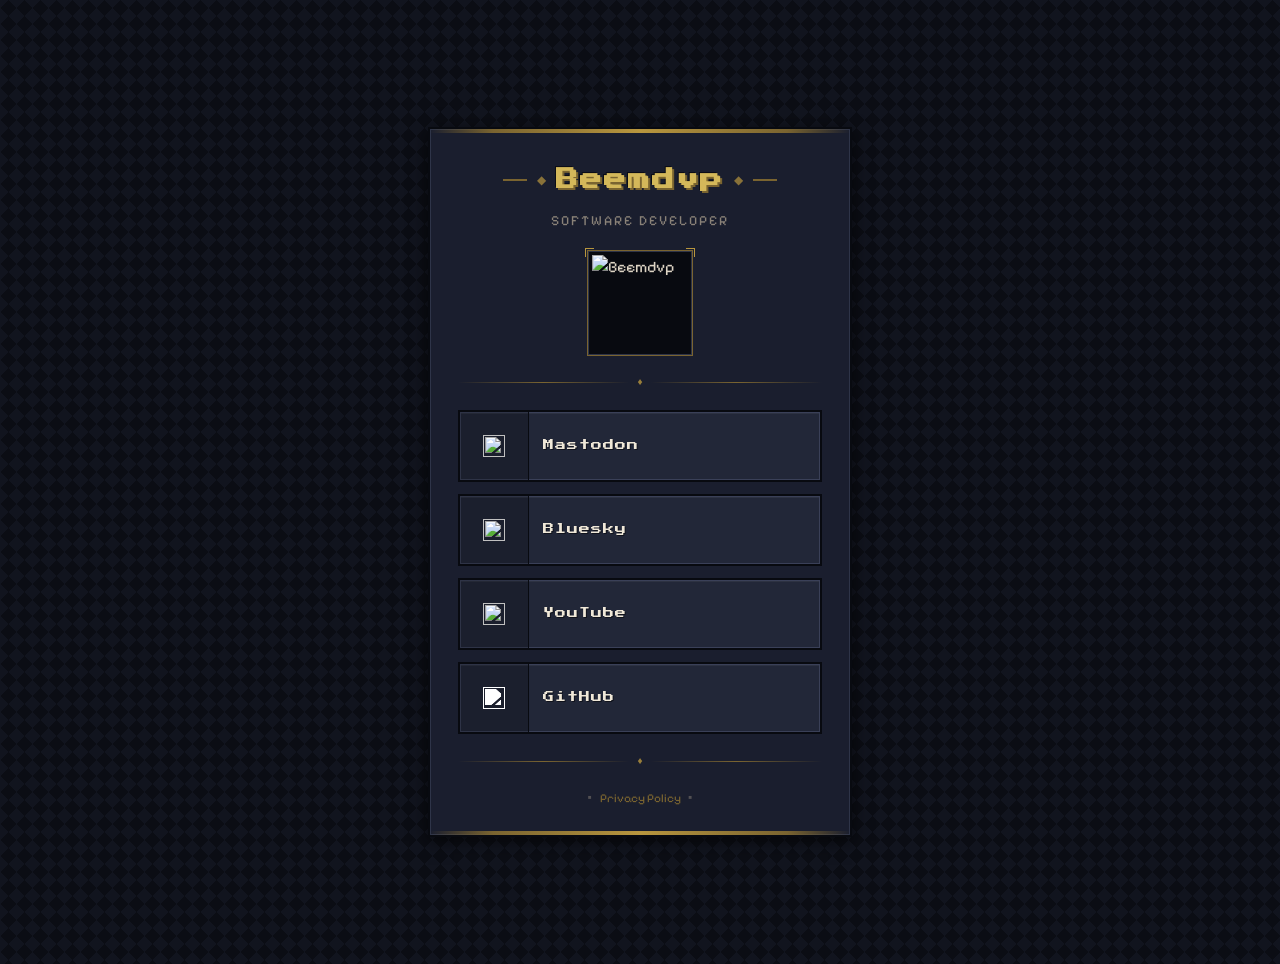
==== index.html @ 944ed496 "updated style" ====
<!DOCTYPE html>
<html lang="en">

<head>
    <meta charset="utf-8">
    <meta name="viewport" content="width=device-width, initial-scale=1">

    <title>Beemdvp</title>
    <link rel="icon" type="image/x-icon" href="/images/avatar.png">

    <meta name="description" content="Software developer currently inspired by game dev, TypeScript and Java">
    <meta name="keywords" content="beemdvp, software developer, game dev, typescript, java">
    <meta rel="canonical" href="https://beemdvp.github.io">
    <meta name="author" content="Beemdvp">

    <link rel="preconnect" href="https://fonts.googleapis.com">
    <link rel="preconnect" href="https://fonts.gstatic.com" crossorigin>
    <link href="https://fonts.googleapis.com/css2?family=Pixelify+Sans:wght@400;600;700&family=Press+Start+2P&display=swap" rel="stylesheet">

    <link rel="stylesheet" href="css/reset.css">
    <link rel="stylesheet" href="css/style.css">
    <link rel="stylesheet" href="css/brands.css">

</head>

<body>

    <div class="stone-panel">
        <div class="panel-border-top"></div>

        <div class="panel-content">

            <div class="title-banner">
                <div class="banner-corner"></div>
                <span class="title-icon">&#9670;</span>
                <h1>Beemdvp</h1>
                <span class="title-icon">&#9670;</span>
                <div class="banner-corner"></div>
            </div>

            <p class="subtitle">Software Developer</p>

            <div class="avatar-frame">
                <div class="avatar-border">
                    <img class="avatar" src="images/avatar.png" srcset="images/avatar@2x.png 2x" alt="Beemdvp">
                </div>
            </div>

            <div class="divider">
                <span class="divider-diamond">&#9830;</span>
            </div>

            <div class="button-stack" role="navigation">

                <a class="btn btn-mastodon" href="https://techhub.social/@beemdvp" target="_blank" rel="me noopener" role="button">
                    <span class="btn-icon"><img src="images/icons/mastodon.svg" alt=""></span>
                    <span class="btn-text">Mastodon</span>
                    <span class="btn-arrow">&#9654;</span>
                </a>

                <a class="btn btn-bluesky" href="https://bsky.app/profile/beemdvp.techhub.social.ap.brid.gy" target="_blank" rel="me noopener" role="button">
                    <span class="btn-icon"><img src="images/icons/bluesky.svg" alt=""></span>
                    <span class="btn-text">Bluesky</span>
                    <span class="btn-arrow">&#9654;</span>
                </a>

                <a class="btn btn-youtube" href="https://youtube.com/@beemdvp" target="_blank" rel="noopener" role="button">
                    <span class="btn-icon"><img src="images/icons/youtube.svg" alt=""></span>
                    <span class="btn-text">YouTube</span>
                    <span class="btn-arrow">&#9654;</span>
                </a>

                <a class="btn btn-github" href="https://github.com/beemdvp" target="_blank" rel="noopener" role="button">
                    <span class="btn-icon"><img src="images/icons/github.svg" alt=""></span>
                    <span class="btn-text">GitHub</span>
                    <span class="btn-arrow">&#9654;</span>
                </a>

            </div>

            <div class="divider">
                <span class="divider-diamond">&#9830;</span>
            </div>

            <footer class="footer">
                <span class="footer-pixel">&#9632;</span>
                <a href="privacy.html">Privacy Policy</a>
                <span class="footer-pixel">&#9632;</span>
            </footer>

        </div>

        <div class="panel-border-bottom"></div>
    </div>

</body>

</html>
---- css/style.css ----
:root {
  --bg-dark: #0b0d14;
  --bg-mid: #11141e;
  --panel-bg: #1a1e2e;
  --panel-shadow: #080a10;
  --panel-highlight: #2e3448;
  --panel-border: #3a4058;
  --gold: #b8963e;
  --gold-bright: #d4b85a;
  --gold-dim: #7a6430;
  --cream: #ddd4c4;
  --cream-dim: #8a8278;
  --cream-bright: #f0e8d8;
}

body {
  background: var(--bg-dark);
  background-image:
    linear-gradient(45deg, var(--bg-mid) 25%, transparent 25%),
    linear-gradient(-45deg, var(--bg-mid) 25%, transparent 25%),
    linear-gradient(45deg, transparent 75%, var(--bg-mid) 75%),
    linear-gradient(-45deg, transparent 75%, var(--bg-mid) 75%);
  background-size: 16px 16px;
  color: var(--cream);
  font-family: 'Pixelify Sans', sans-serif;
  min-height: 100vh;
  display: flex;
  align-items: center;
  justify-content: center;
  padding: 24px 16px;
  line-height: 1.5;
  -webkit-font-smoothing: none;
  -moz-osx-font-smoothing: unset;
  image-rendering: pixelated;
}

.stone-panel {
  background: var(--panel-bg);
  border: 2px solid var(--panel-shadow);
  box-shadow:
    inset 0 0 0 1px var(--panel-highlight),
    0 4px 16px rgba(0, 0, 0, 0.6);
  max-width: 420px;
  width: 100%;
  position: relative;
}

.panel-border-top,
.panel-border-bottom {
  height: 4px;
  background: linear-gradient(90deg,
    transparent 0%,
    var(--gold-dim) 15%,
    var(--gold) 50%,
    var(--gold-dim) 85%,
    transparent 100%
  );
}

.panel-border-top {
  margin-bottom: 0;
}

.panel-border-bottom {
  margin-top: 0;
}

.panel-content {
  padding: 32px 28px 24px;
}

.title-banner {
  display: flex;
  align-items: center;
  justify-content: center;
  gap: 10px;
  margin-bottom: 8px;
}

.title-banner h1 {
  font-family: 'Press Start 2P', monospace;
  font-size: 22px;
  color: var(--gold-bright);
  text-shadow:
    2px 2px 0 var(--gold-dim),
    -1px -1px 0 var(--bg-dark);
  letter-spacing: 2px;
  margin: 0;
  line-height: 1.4;
  word-break: break-word;
}

.title-icon {
  color: var(--gold);
  font-size: 12px;
  opacity: 0.7;
}

.banner-corner {
  width: 24px;
  height: 2px;
  background: var(--gold-dim);
  flex-shrink: 0;
}

.subtitle {
  font-family: 'Pixelify Sans', sans-serif;
  font-size: 14px;
  color: var(--cream-dim);
  text-align: center;
  margin-bottom: 20px;
  letter-spacing: 2px;
  text-transform: uppercase;
}

.avatar-frame {
  display: flex;
  justify-content: center;
  margin-bottom: 20px;
}

.avatar-border {
  position: relative;
  padding: 4px;
  background: var(--panel-shadow);
  box-shadow:
    inset 0 0 0 1px var(--panel-highlight),
    0 0 0 1px var(--gold-dim);
}

.avatar-border::before,
.avatar-border::after {
  content: '';
  position: absolute;
  width: 8px;
  height: 8px;
  border: 1px solid var(--gold);
}

.avatar-border::before {
  top: -3px;
  left: -3px;
  border-right: none;
  border-bottom: none;
}

.avatar-border::after {
  top: -3px;
  right: -3px;
  border-left: none;
  border-bottom: none;
}

.avatar-border .avatar {
  width: 96px;
  height: 96px;
  object-fit: cover;
  display: block;
  image-rendering: auto;
}

.divider {
  display: flex;
  align-items: center;
  justify-content: center;
  margin: 20px 0;
  gap: 8px;
}

.divider::before,
.divider::after {
  content: '';
  flex: 1;
  height: 1px;
  background: linear-gradient(90deg, transparent, var(--gold-dim), transparent);
}

.divider-diamond {
  color: var(--gold);
  font-size: 10px;
  opacity: 0.8;
}

.button-stack {
  display: flex;
  flex-direction: column;
  gap: 12px;
}

.btn {
  display: flex;
  align-items: center;
  text-decoration: none;
  padding: 0;
  background: #222738;
  border: 2px solid var(--panel-shadow);
  box-shadow:
    inset 0 0 0 1px #3a4058,
    inset 0 2px 0 rgba(255, 255, 255, 0.05);
  min-height: 48px;
  cursor: pointer;
  transition: all 0.15s ease;
  position: relative;
}

.btn:hover {
  background: #2a3042;
  box-shadow:
    inset 0 0 0 1px #4a5068,
    inset 0 2px 0 rgba(255, 255, 255, 0.08);
  transform: translateY(-1px);
}

.btn:active {
  transform: translateY(1px);
  box-shadow:
    inset 0 0 0 1px #2a3042,
    inset 0 2px 4px rgba(0, 0, 0, 0.4);
}

.btn-icon {
  display: flex;
  align-items: center;
  justify-content: center;
  width: 48px;
  min-height: 48px;
  flex-shrink: 0;
  border-right: 1px solid var(--panel-shadow);
  background: rgba(0, 0, 0, 0.2);
  padding: 10px;
}

.btn-icon img {
  width: 22px;
  height: 22px;
  display: block;
  image-rendering: auto;
}

.btn-github .btn-icon img {
  filter: brightness(0) invert(1);
}

.btn-text {
  flex: 1;
  font-family: 'Press Start 2P', monospace;
  font-size: 11px;
  color: var(--cream-bright);
  padding: 0 14px;
  text-align: left;
  letter-spacing: 1px;
  text-shadow: 1px 1px 0 rgba(0, 0, 0, 0.5);
}

.btn-arrow {
  padding: 0 14px;
  color: var(--gold-dim);
  font-size: 10px;
  opacity: 0;
  transition: opacity 0.15s ease, transform 0.15s ease;
}

.btn:hover .btn-arrow {
  opacity: 1;
  color: var(--gold);
}

.btn-mastodon:hover {
  border-color: #6364ff;
}
.btn-mastodon:hover .btn-icon {
  background: rgba(99, 100, 255, 0.15);
}

.btn-bluesky:hover {
  border-color: #1185fe;
}
.btn-bluesky:hover .btn-icon {
  background: rgba(17, 133, 254, 0.15);
}

.btn-youtube:hover {
  border-color: #ff0000;
}
.btn-youtube:hover .btn-icon {
  background: rgba(255, 0, 0, 0.15);
}

.btn-github:hover {
  border-color: #ffffff;
}
.btn-github:hover .btn-icon {
  background: rgba(255, 255, 255, 0.1);
}

.footer {
  text-align: center;
  font-size: 12px;
  color: var(--cream-dim);
  display: flex;
  align-items: center;
  justify-content: center;
  gap: 8px;
}

.footer a {
  color: var(--gold-dim);
  text-decoration: none;
  font-family: 'Pixelify Sans', sans-serif;
  font-size: 12px;
  transition: color 0.15s ease;
}

.footer a:hover {
  color: var(--gold-bright);
}

.footer-pixel {
  font-size: 6px;
  color: var(--cream-dim);
  opacity: 0.5;
}

@media (max-width: 480px) {
  .panel-content {
    padding: 24px 16px 20px;
  }
  .title-banner h1 {
    font-size: 18px;
  }
  .btn-text {
    font-size: 10px;
  }
  .btn-icon img {
    width: 18px;
    height: 18px;
  }
}
---- css/brands.css ----
/*
 * Brand accent colors for FFT-style buttons
 * Applied via hover effects in style.css
 */
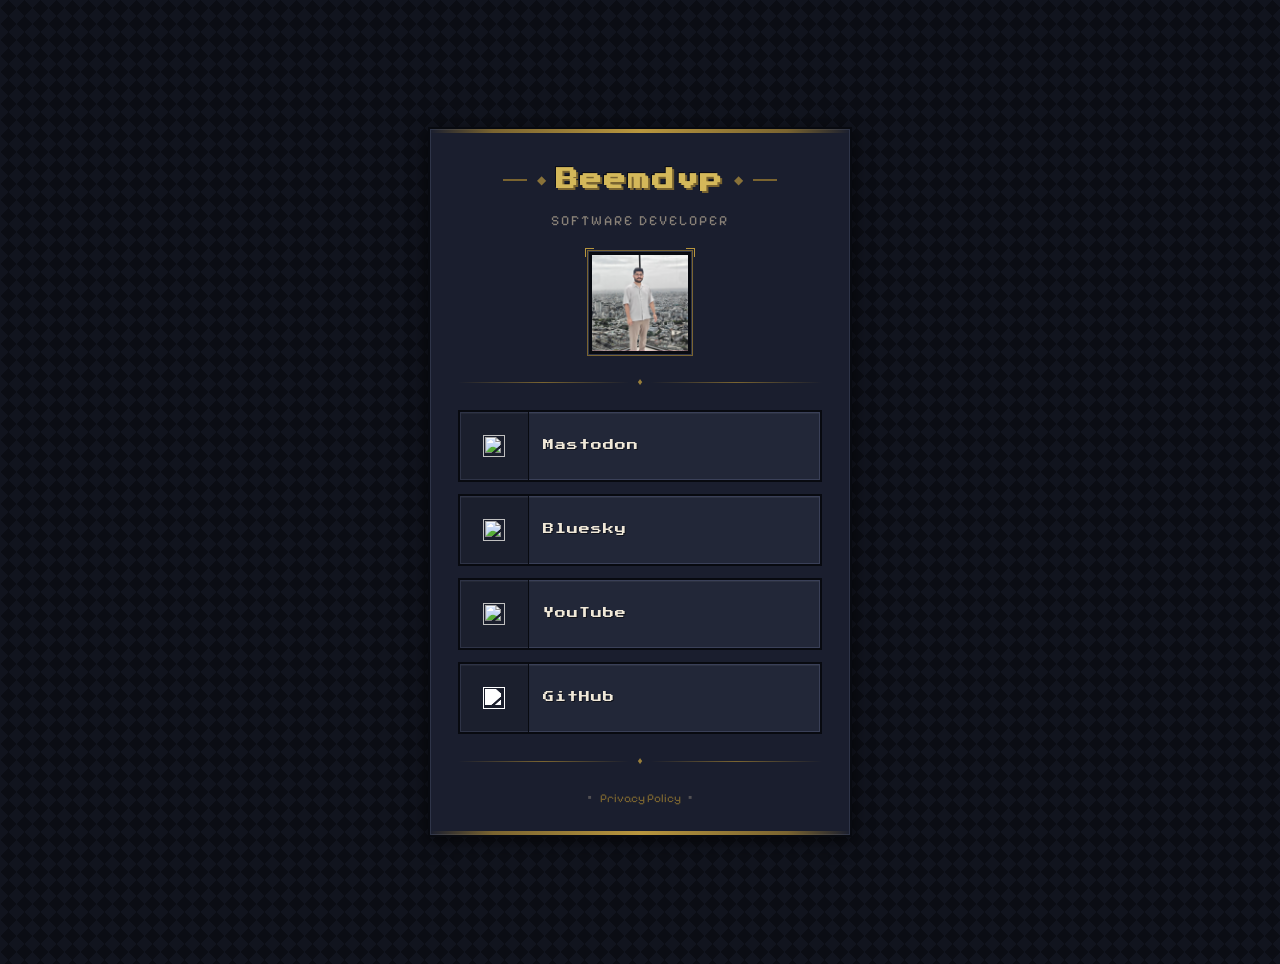
==== commit 290c5b47: "feat: added my pfp as the favicon and avatar" ====
--- a/index.html
+++ b/index.html
@@ -6,7 +6,7 @@
     <meta name="viewport" content="width=device-width, initial-scale=1">
 
     <title>Beemdvp</title>
-    <link rel="icon" type="image/x-icon" href="/images/avatar.png">
+    <link rel="icon" type="image/png" href="images/avatar-favicon.png">
 
     <meta name="description" content="Software developer currently inspired by game dev, TypeScript and Java">
     <meta name="keywords" content="beemdvp, software developer, game dev, typescript, java">
@@ -42,7 +42,7 @@
 
             <div class="avatar-frame">
                 <div class="avatar-border">
-                    <img class="avatar" src="images/avatar.png" srcset="images/avatar@2x.png 2x" alt="Beemdvp">
+                    <img class="avatar" src="images/avatar.jpeg" srcset="images/avatar.jpeg 2x" alt="Beemdvp">
                 </div>
             </div>
 
